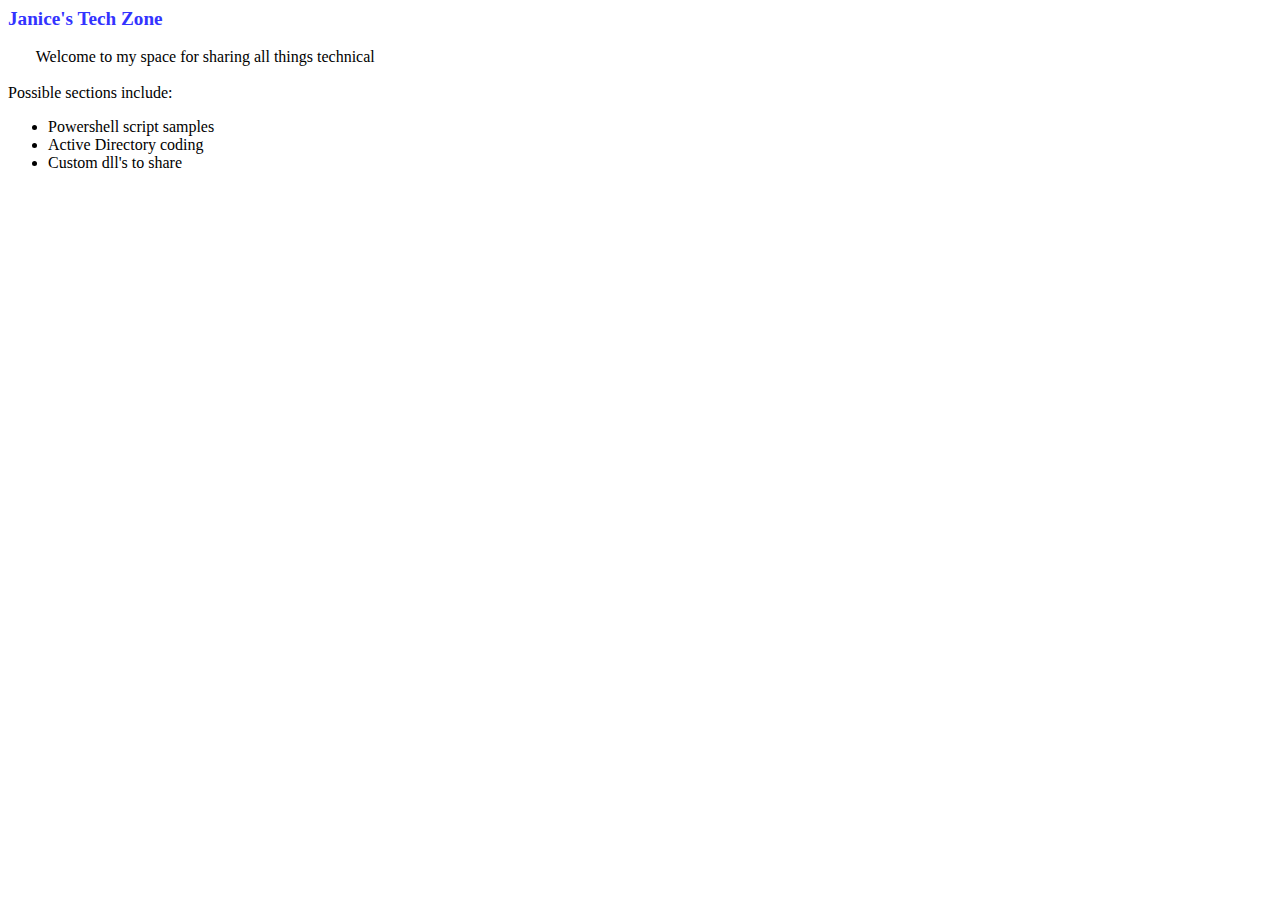
==== Index.html @ f6370b21 "Firt web page" ====
<!DOCTYPE html PUBLIC "-//W3C//DTD HTML 4.01//EN" "http://www.w3.org/TR/html4/strict.dtd">
<html><head><meta content="text/html; charset=ISO-8859-1" http-equiv="content-type"><title>JTZ - Home</title></head><body><big style="font-weight: bold; color: rgb(51, 51, 255);">Janice's Tech Zone</big><br>
<br>
&nbsp;&nbsp;&nbsp; &nbsp;&nbsp; Welcome to my space for sharing all things technical<br>
<br>
Possible sections include:<br>
<ul>
  <li>Powershell script samples</li>
  <li>Active Directory coding</li>
  <li>Custom dll's to share</li>
</ul>


</body></html>
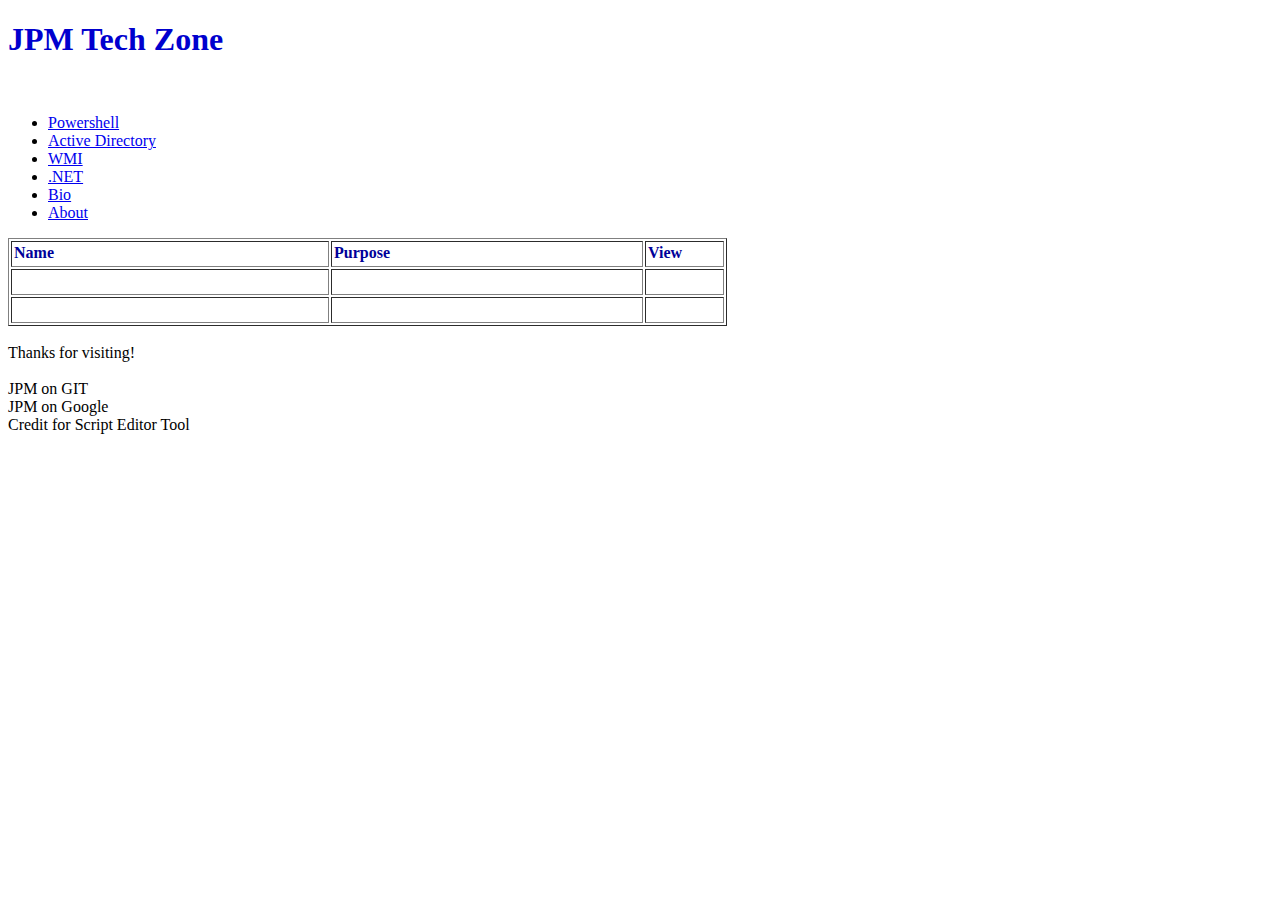
==== commit e9ecc330: "Merge pull request #1 from jpm862/gh-pages" ====
--- a/Index.html
+++ b/Index.html
@@ -1,14 +1,72 @@
 <!DOCTYPE html PUBLIC "-//W3C//DTD HTML 4.01//EN" "http://www.w3.org/TR/html4/strict.dtd">
-<html><head><meta content="text/html; charset=ISO-8859-1" http-equiv="content-type"><title>JTZ - Home</title></head><body><big style="font-weight: bold; color: rgb(51, 51, 255);">Janice's Tech Zone</big><br>
+<html><head>
+  <title>JPM-Home</title>
+
+  
+  
+  <link rel="stylesheet" type="text/css" href="http://localhost/tswnavbar.css">
+
+</head><body>
+<h1 style="color: rgb(0, 0, 206);">JPM Tech Zone</h1>
+
 <br>
-&nbsp;&nbsp;&nbsp; &nbsp;&nbsp; Welcome to my space for sharing all things technical<br>
-<br>
-Possible sections include:<br>
+
+<div id="tswcssbuttons">
 <ul>
-  <li>Powershell script samples</li>
-  <li>Active Directory coding</li>
-  <li>Custom dll's to share</li>
+  <li><a href="Powershell">Powershell </a></li>
+  <li><a href="Active%20Directory">Active Directory</a></li>
+  <li><a href="WMI">WMI</a></li>
+  <li><a href="NET">.NET</a></li>
+  <li><a href="BIO">Bio</a></li>
+  <li><a href="ABOUT">About</a></li>
 </ul>
 
+</div>
+
+<table style="text-align: left; height: 88px; width: 719px;" border="1" cellpadding="2" cellspacing="2">
+
+  <tbody>
+    <tr>
+      <td style="vertical-align: top; width: 312px; font-weight: bold; color: rgb(0, 0, 153);">Name<br>
+      </td>
+      <td style="vertical-align: top; width: 306px; font-weight: bold; color: rgb(0, 0, 153);">Purpose<br>
+      </td>
+      <td style="vertical-align: top; width: 73px; font-weight: bold; color: rgb(0, 0, 153);">View<br>
+      </td>
+    </tr>
+    <tr>
+      <td style="vertical-align: top; width: 312px;"><br>
+      </td>
+      <td style="vertical-align: top; width: 306px;"><br>
+      </td>
+      <td style="vertical-align: top; width: 73px;"><br>
+      </td>
+    </tr>
+    <tr>
+      <td style="vertical-align: top; width: 312px;"><br>
+      </td>
+      <td style="vertical-align: top; width: 306px;"><br>
+      </td>
+      <td style="vertical-align: top; width: 73px;"><br>
+      </td>
+    </tr>
+  </tbody>
+</table>
+
+<br>
+
+Thanks for visiting!<br>
+
+<br>
+
+JPM on GIT<br>
+
+JPM on Google<br>
+
+Credit for Script Editor Tool<br>
+
+<br>
+
+<br>
 
 </body></html>